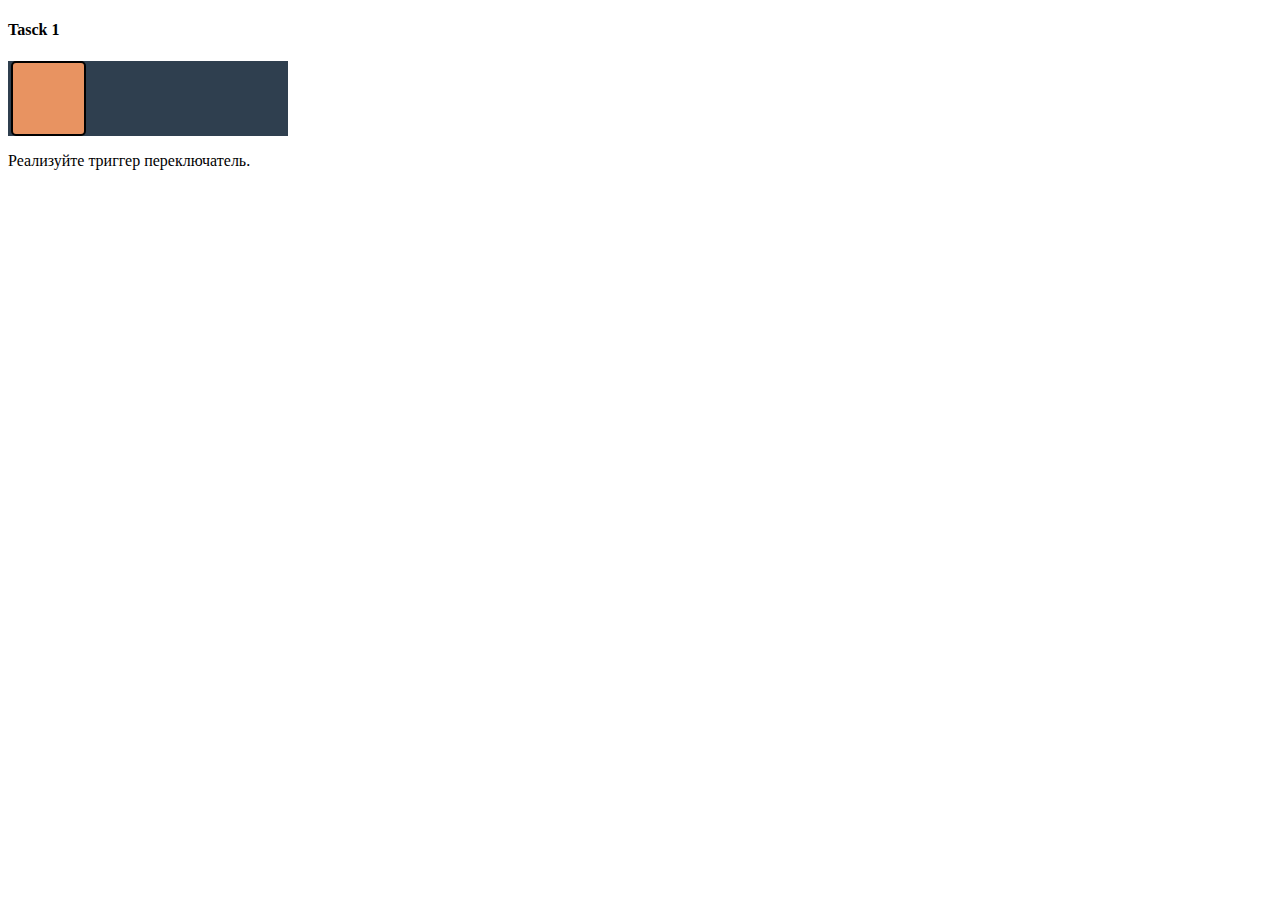
==== task_6/index.html @ f600e0bd "JS_6" ====
<!DOCTYPE html>
<html lang="en">
<head>
    <meta charset="UTF-8">
    <meta name="viewport" content="width=device-width, initial-scale=1.0">
    <meta http-equiv="X-UA-Compatible" content="ie=edge">
    <title>Document</title>
    <link rel="stylesheet" href="style.css">
</head>
<body>
<h4>Tasck 1</h4>
<div class="field">
    <div class="switch"></div>
</div>
<p>Реализуйте триггер переключатель.</p>
<script src="script.js"></script>
</body>
</html>
---- task_6/style.css ----
.field {
    background-color:#2F3F4F;
    width:280px;
    height:75px;
}
.switch{
    background-color:#E89361;
    border-radius: 5px;
    width:71px;
    height:71px;
    border: 2px solid black;
}
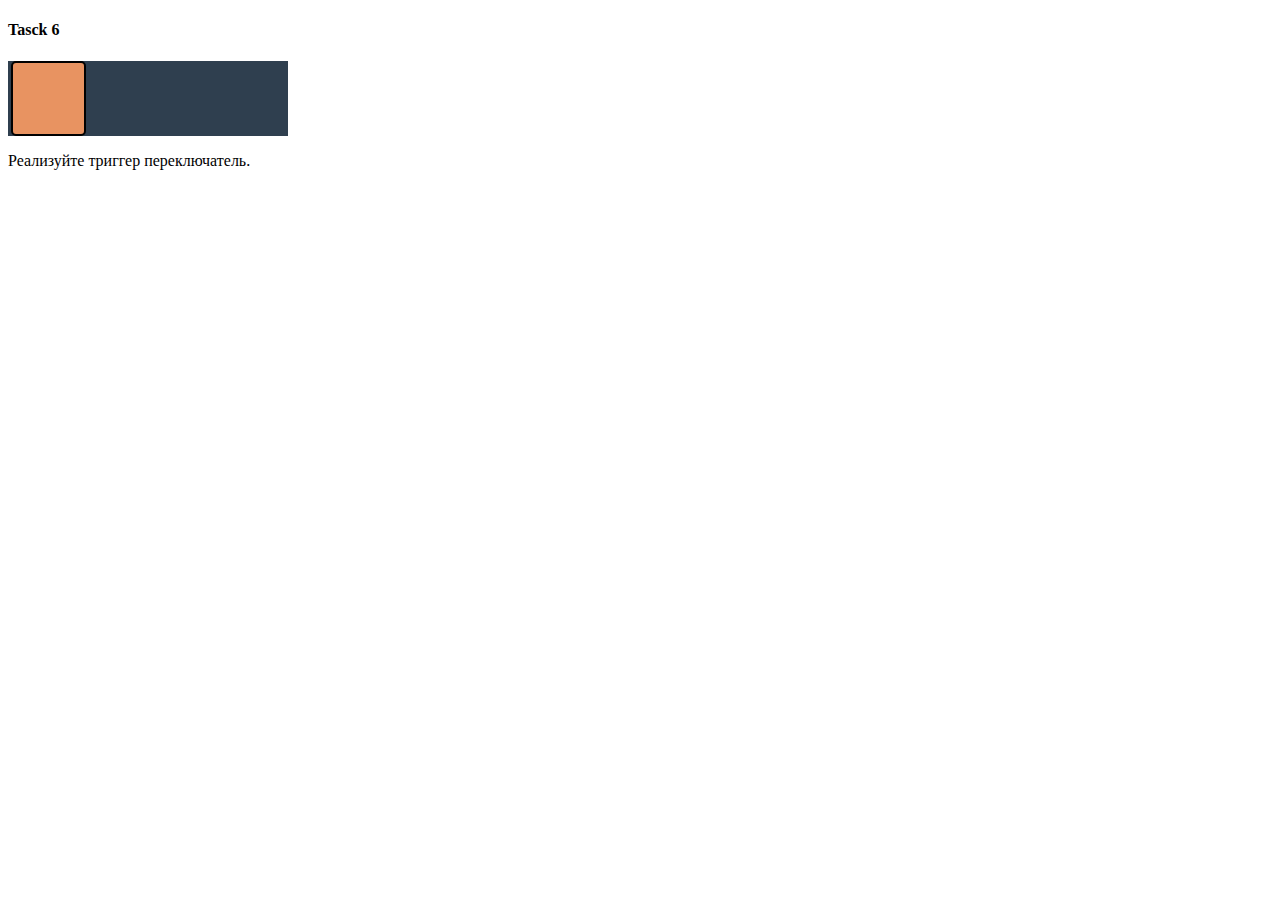
==== commit 6f618dc8: "corrected" ====
--- a/task_6/index.html
+++ b/task_6/index.html
@@ -8,7 +8,7 @@
     <link rel="stylesheet" href="style.css">
 </head>
 <body>
-<h4>Tasck 1</h4>
+<h4>Tasck 6</h4>
 <div class="field">
     <div class="switch"></div>
 </div>
